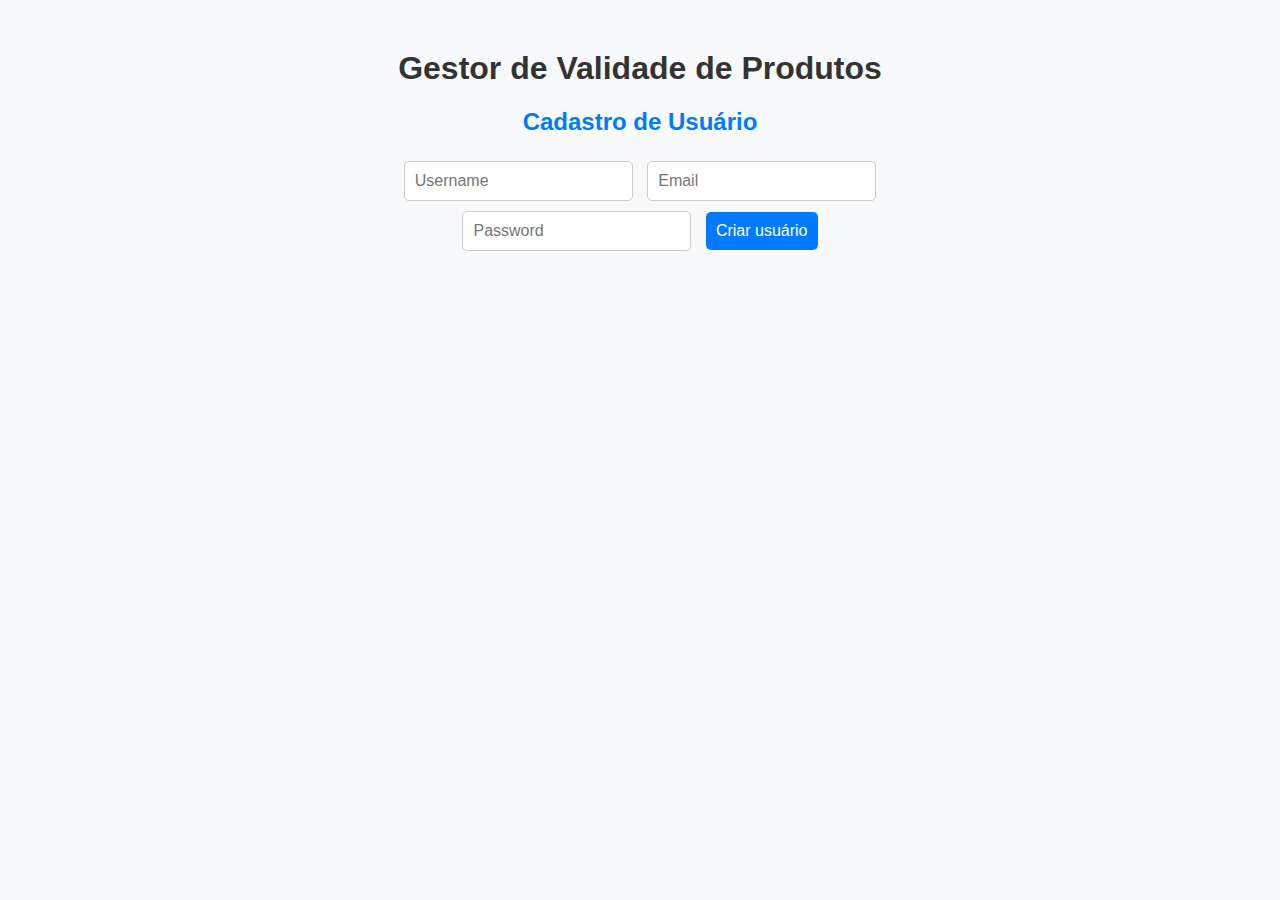
==== cadastro.html @ a20231c5 "Add files via upload" ====
<!DOCTYPE html>
   <html>
     <head>
        <link rel="stylesheet" href="style.css">
       <meta charset="utf-8" />
       <!-- This is the minified production version of parse js -->
       <script
         type="text/javascript"
         src="https://npmcdn.com/parse/dist/parse.min.js"
         
       ></script>
    </head>
    <body>
      <div class="container">
      <h1>Gestor de Validade de Produtos</h1>

      <h2>Cadastro de Usuário</h2>

      <input id="username" type="text" placeholder="Username" />
      <input id="email" type="email" placeholder="Email" />
      <input id="password" type="password" placeholder="Password" />
      <button id="createButton">Criar usuário</button>
      </div>
    </body>
    <script>
      // Initialize Parse
      Parse.initialize("s3s6e8oktukIxuTSkwlOENCsIoxMAZWgUqRuqJpY", "CwuI6IwiKEBiEboX6QkQy1tFFf52IjXONLUlNuNg"); //PASTE HERE YOUR Back4App APPLICATION ID AND YOUR JavaScript KEY
     Parse.serverURL = "https://parseapi.back4app.com/";
      // Create a new User
      async function createParseUser() {
        // Creates a new Parse "User" object, which is created by default in your Parse app
       let user = new Parse.User();
        // Set the input values to the new "User" object
        user.set("username", document.getElementById("username").value);
        user.set("email", document.getElementById("email").value);
        user.set("password", document.getElementById("password").value);
        try {
          // Call the save method, which returns the saved object if successful
          user = await user.save();
          if (user !== null) {
            // Notify the success by getting the attributes from the "User" object, by using the get method (the id attribute needs to be accessed directly, though)
            alert(
              `Novo usuário criado com sucesso! ObjectId: ${user.get("username")}`
            );
            
          }
          window.location.href = 'index.html';
        } catch (error) {
          alert(`Error: ${error.message}`);
        }
      }
  
      // Add on click listener to call the create parse user function
      document.getElementById("createButton").addEventListener("click", async function () {
        createParseUser();
      });
    </script>
  </html>
---- style.css ----
body {
    align-items: center;
    font-family: 'Poppins', sans-serif;
    max-width: 700px;
    margin: 50px auto;
    text-align: center;
    background-color: #f8f9fa;
    color: #333;
}
h2 {
    color: #007bff;
}
input, button {
    padding: 10px;
    margin: 5px;
    border: 1px solid #ccc;
    border-radius: 5px;
    font-size: 16px;
}
select {
    padding: 10px;
    margin: 5px;
    border: 1px solid #ccc;
    border-radius: 5px;
    font-size: 16px;
    width: 25%;
}
button {
    background-color: #007bff;
    color: white;
    border: none;
    cursor: pointer;
    transition: 0.3s;
}
button:hover {
    background-color: #0056b3;
}
table {
    width: 100%;
    border-collapse: collapse;
    margin-top: 20px;
    background: white;
    border-radius: 10px;
    box-shadow: 0 4px 8px rgba(0, 0, 0, 0.1);
}
th, td {
    border: 1px solid #ddd;
    padding: 12px;
    text-align: center;
}
th {
    background-color: #007bff;
    color: white;
}
td {
    background-color: #f9f9f9;
}
.btn-container {
    display: flex;
    justify-content: center;
    gap: 5px;
}

.vencido {
    background-color: rgb(184, 42, 42); /* Cor de fundo vermelha para produtos vencidos */
    color: rgb(194, 28, 28); /* Cor do texto branca para melhor contraste */
}

#clearFilters {
    margin-top: 10px;
    padding: 8px;
    cursor: pointer;
}

#validadeMensagens {
    margin: 10px 0;
    padding: 10px;
    border: 1px solid red;
    background-color: #f8d7da; /* Cor de fundo leve para mensagens de alerta */
    color: #721c24; /* Cor do texto */
}

.modal {
    display: none; /* Escondido por padrão */
    position: fixed; /* Fica fixo na tela */
    z-index: 1; /* Fica acima de outros elementos */
    left: 0;
    top: 0;
    width: 100%; /* Largura total */
    height: 100%; /* Altura total */
    overflow: auto; /* Permite rolagem se necessário */
    background-color: rgb(0,0,0); /* Cor de fundo */
    background-color: rgba(0,0,0,0.4); /* Fundo com opacidade */
}

.modal-content {
    background-color: #fefefe;
    margin: 15% auto; /* Margem superior e centraliza */
    padding: 20px;
    border: 1px solid #888;
    width: 80%; /* Largura do modal */
}

.close {
    color: #aaa;
    float: right;
    font-size: 28px;
    font-weight: bold;
}

.close:hover,
.close:focus {
    color: black;
    text-decoration: none;
    cursor: pointer;
}
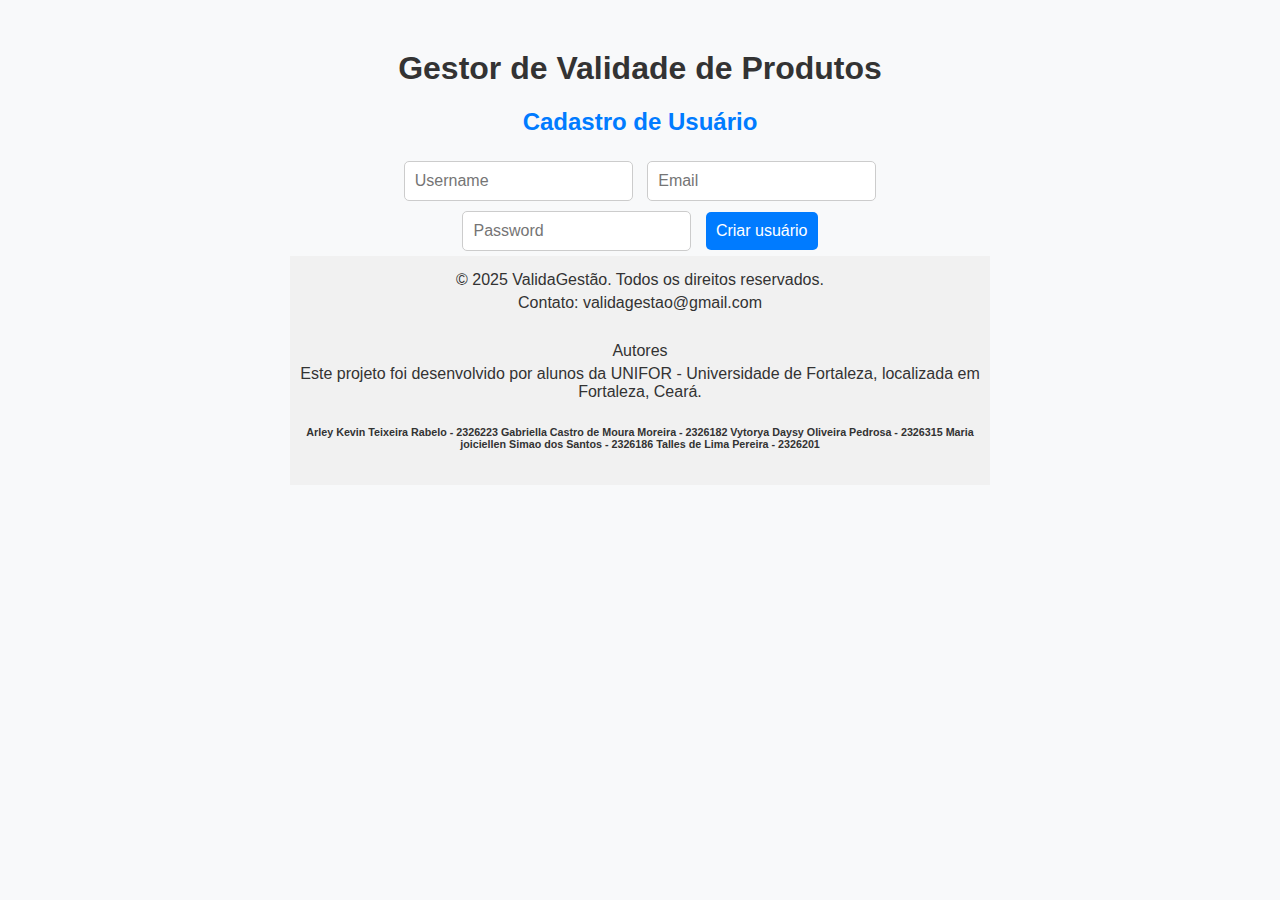
==== commit 137e85f2: "Update cadastro.html" ====
--- a/cadastro.html
+++ b/cadastro.html
@@ -21,6 +21,21 @@
       <input id="password" type="password" placeholder="Password" />
       <button id="createButton">Criar usuário</button>
       </div>
+       <footer>
+      <p>&copy; 2025 ValidaGestão. Todos os direitos reservados.</p>
+      <p>Contato: validagestao@gmail.com</p>
+     </footer>
+
+       <footer>
+          <p>Autores</p>
+            <p>Este projeto foi desenvolvido por alunos da UNIFOR - Universidade de Fortaleza, localizada em Fortaleza, Ceará. </p>
+
+            <h6>Arley Kevin Teixeira Rabelo - 2326223 Gabriella Castro de Moura Moreira - 2326182 
+            Vytorya Daysy Oliveira Pedrosa - 2326315 Maria joiciellen Simao dos Santos - 2326186 
+            Talles de Lima Pereira - 2326201
+            </h6>
+            </p>
+       </footer>
     </body>
     <script>
       // Initialize Parse
@@ -55,4 +70,4 @@
         createParseUser();
       });
     </script>
-  </html>+  </html>
--- a/style.css
+++ b/style.css
@@ -114,3 +114,16 @@
     text-decoration: none;
     cursor: pointer;
 }
+
+footer {
+    background-color: #f1f1f1;
+    text-align: center;
+    padding: 10px 0;
+    position: relative;
+    bottom: 0;
+    width: 100%;
+}
+
+footer p {
+    margin: 5px 0;
+}
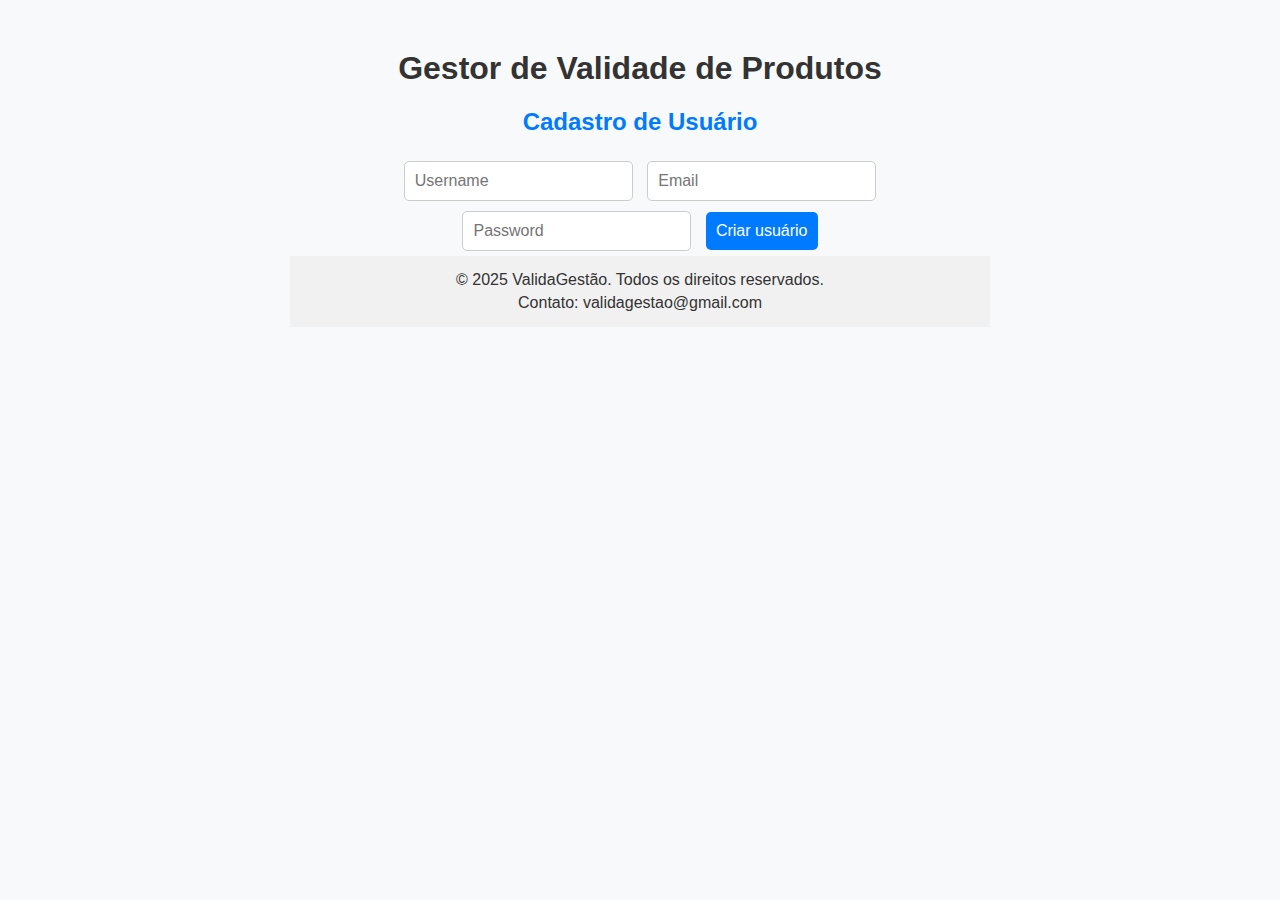
==== commit e175163c: "Update cadastro.html" ====
--- a/cadastro.html
+++ b/cadastro.html
@@ -25,17 +25,6 @@
       <p>&copy; 2025 ValidaGestão. Todos os direitos reservados.</p>
       <p>Contato: validagestao@gmail.com</p>
      </footer>
-
-       <footer>
-          <p>Autores</p>
-            <p>Este projeto foi desenvolvido por alunos da UNIFOR - Universidade de Fortaleza, localizada em Fortaleza, Ceará. </p>
-
-            <h6>Arley Kevin Teixeira Rabelo - 2326223 Gabriella Castro de Moura Moreira - 2326182 
-            Vytorya Daysy Oliveira Pedrosa - 2326315 Maria joiciellen Simao dos Santos - 2326186 
-            Talles de Lima Pereira - 2326201
-            </h6>
-            </p>
-       </footer>
     </body>
     <script>
       // Initialize Parse
